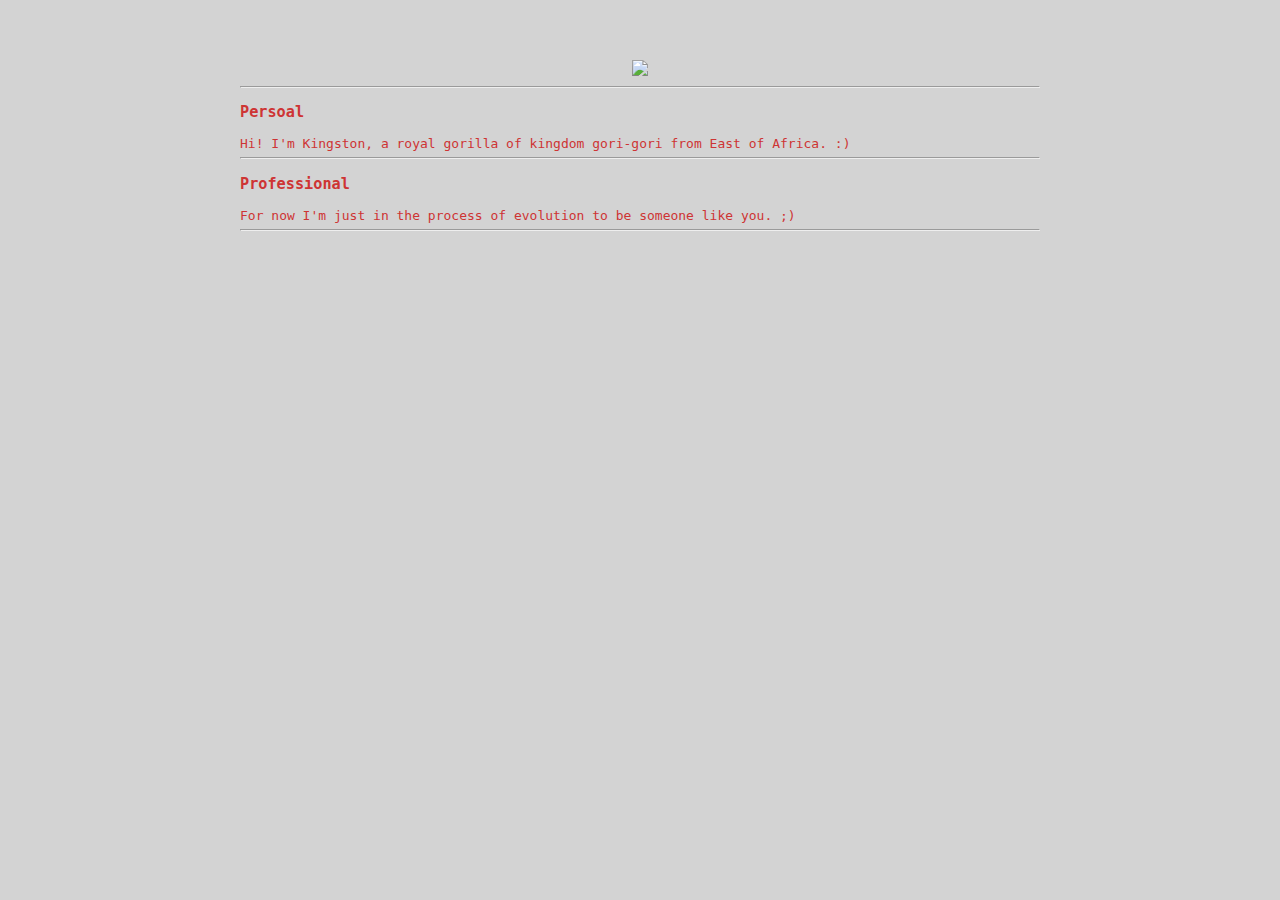
==== ui/index.html @ 6f50d930 "[imad-console] Updates ui/index.html" ====
<!doctype html>
<html>
    <head>
        <link href="/ui/style.css" rel="stylesheet" />
    </head>
    <body>
        <div class="container">
            <div class="center">
                <img id="madi" src="http://s2.reutersmedia.net/resources/r/?m=02&d=20160530&t=2&i=1139211618&w=644&fh=&fw=&ll=&pl=&sq=&r=LYNXNPEC4S0DF" class="img-medium"/>
            </div>
            <hr/>
            
            <h3>Persoal</h3>
            <div>Hi! I'm Kingston, a royal gorilla of kingdom gori-gori from East of Africa. :)
            </div>
            <hr/>
            <h3>Professional</h3>
            <div>For now I'm just in the process of evolution to be someone like you. ;)
            </div>
            <hr/>
            <div class="footer">
                
            </div>
        </div>
        <script type="text/javascript" src="/ui/main.js">
        </script>
    </body>
</html>
---- ui/style.css ----
body {
    font-family: sans-serif;
    background-color: lightgrey;
    margin-top: 60px;
}

.center {
    text-align: center;
}

.text-big {
    font-size: 300%;
}

.bold {
    font-weight: bold;
}

.img-medium {
    height: 200px;
}

.container{
                max-width: 800px;
                margin: 0 auto;
                color: #ce3434;
                font-family: monospace;
                padding-left: 80px;
                padding-right: 80px;
            }
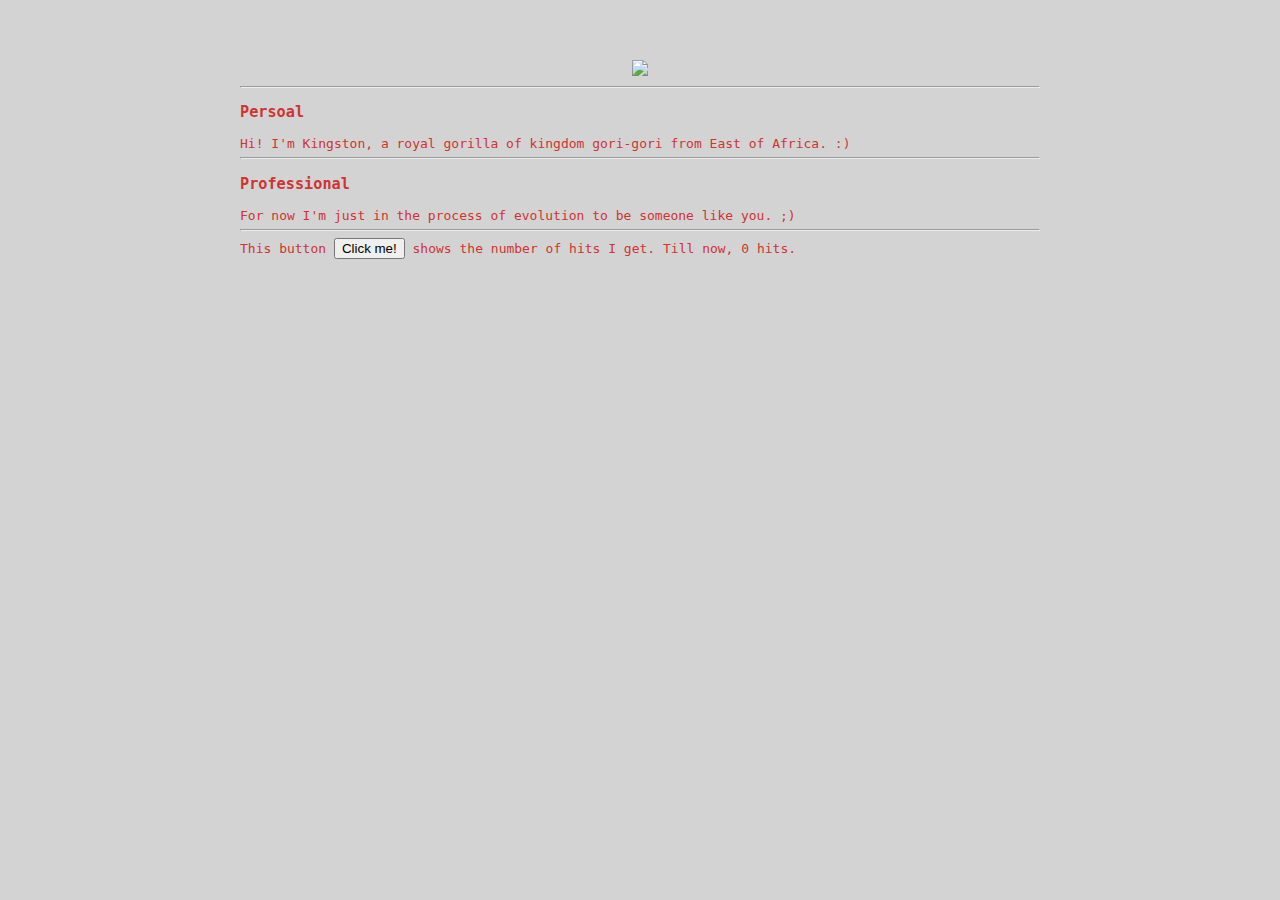
==== commit bc8f1e76: "[imad-console] Updates ui/index.html" ====
--- a/ui/index.html
+++ b/ui/index.html
@@ -19,7 +19,7 @@
             </div>
             <hr/>
             <div class="footer">
-                
+                This button <button id="counter">Click me!</button> shows the number of hits I get. Till now, <span id="count">0</span> hits.
             </div>
         </div>
         <script type="text/javascript" src="/ui/main.js">
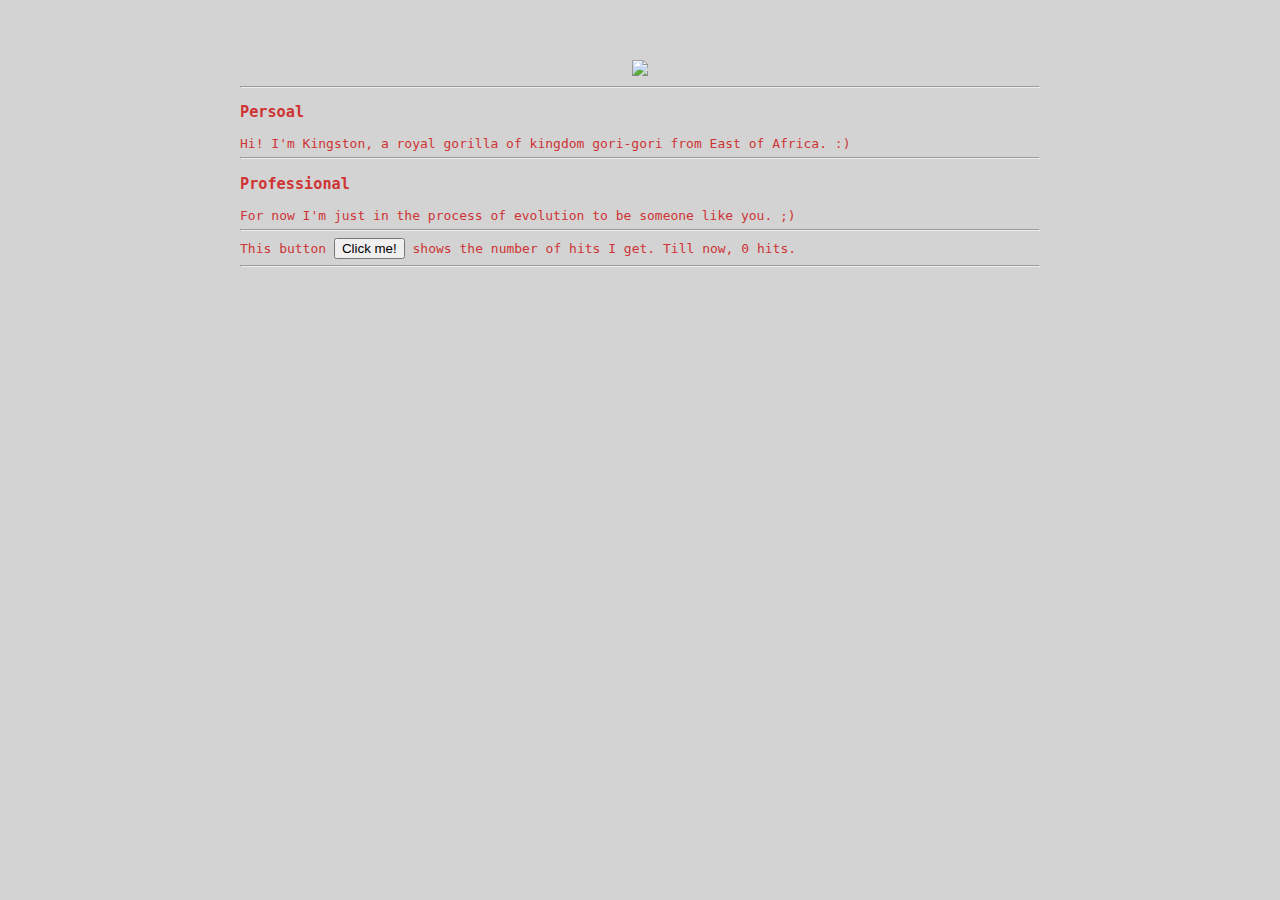
==== commit 541bef90: "[imad-console] Updates ui/index.html" ====
--- a/ui/index.html
+++ b/ui/index.html
@@ -21,6 +21,7 @@
             <div class="footer">
                 This button <button id="counter">Click me!</button> shows the number of hits I get. Till now, <span id="count">0</span> hits.
             </div>
+            <hr/>
         </div>
         <script type="text/javascript" src="/ui/main.js">
         </script>
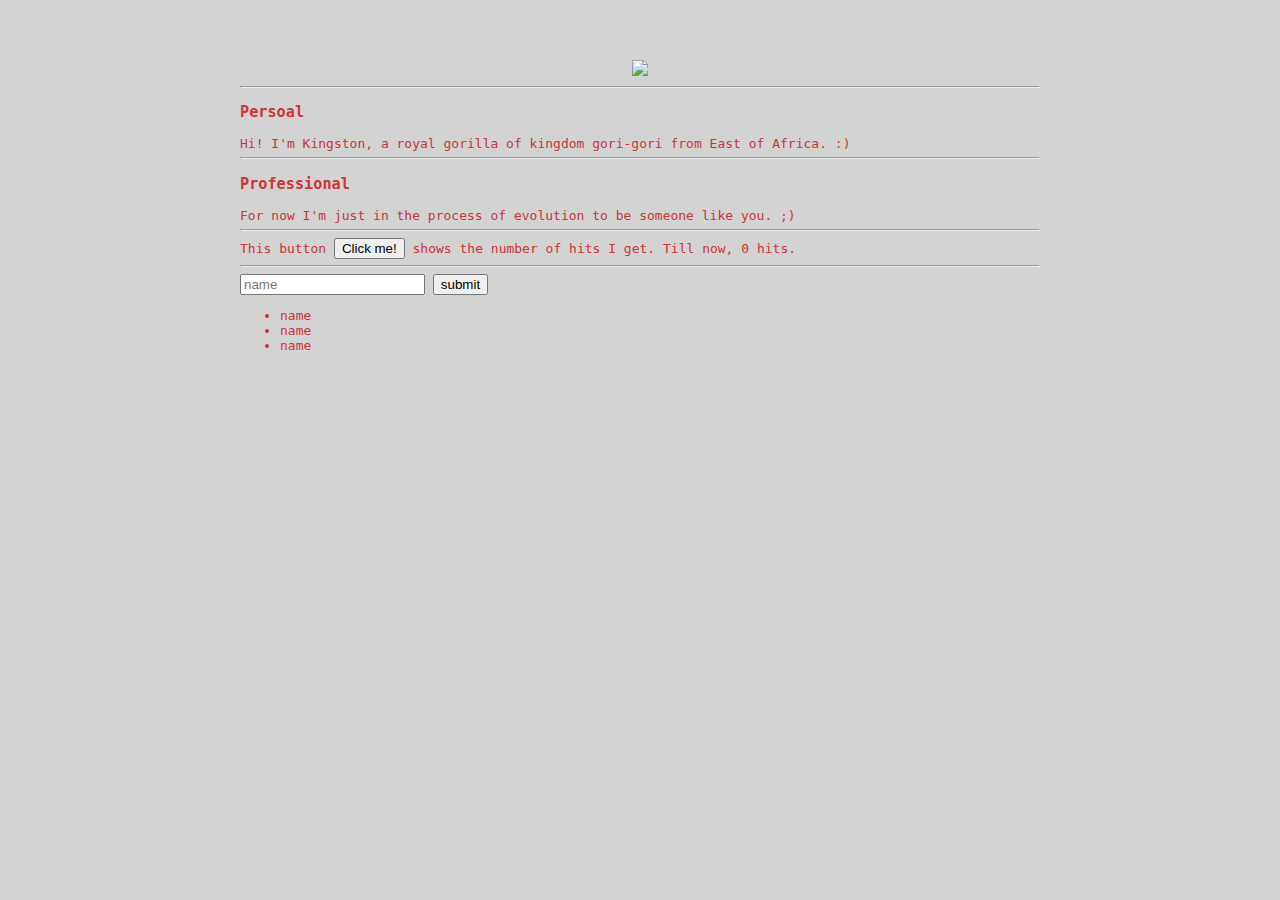
==== commit 45577dfe: "[imad-console] Updates ui/index.html" ====
--- a/ui/index.html
+++ b/ui/index.html
@@ -22,6 +22,13 @@
                 This button <button id="counter">Click me!</button> shows the number of hits I get. Till now, <span id="count">0</span> hits.
             </div>
             <hr/>
+            <input type="text" id="name" placeholder="name"></input>
+            <input type="submit" value="submit"></input>
+            <ul>
+                <li>name</li>
+                <li>name</li>
+                <li>name</li>
+            </ul>
         </div>
         <script type="text/javascript" src="/ui/main.js">
         </script>
